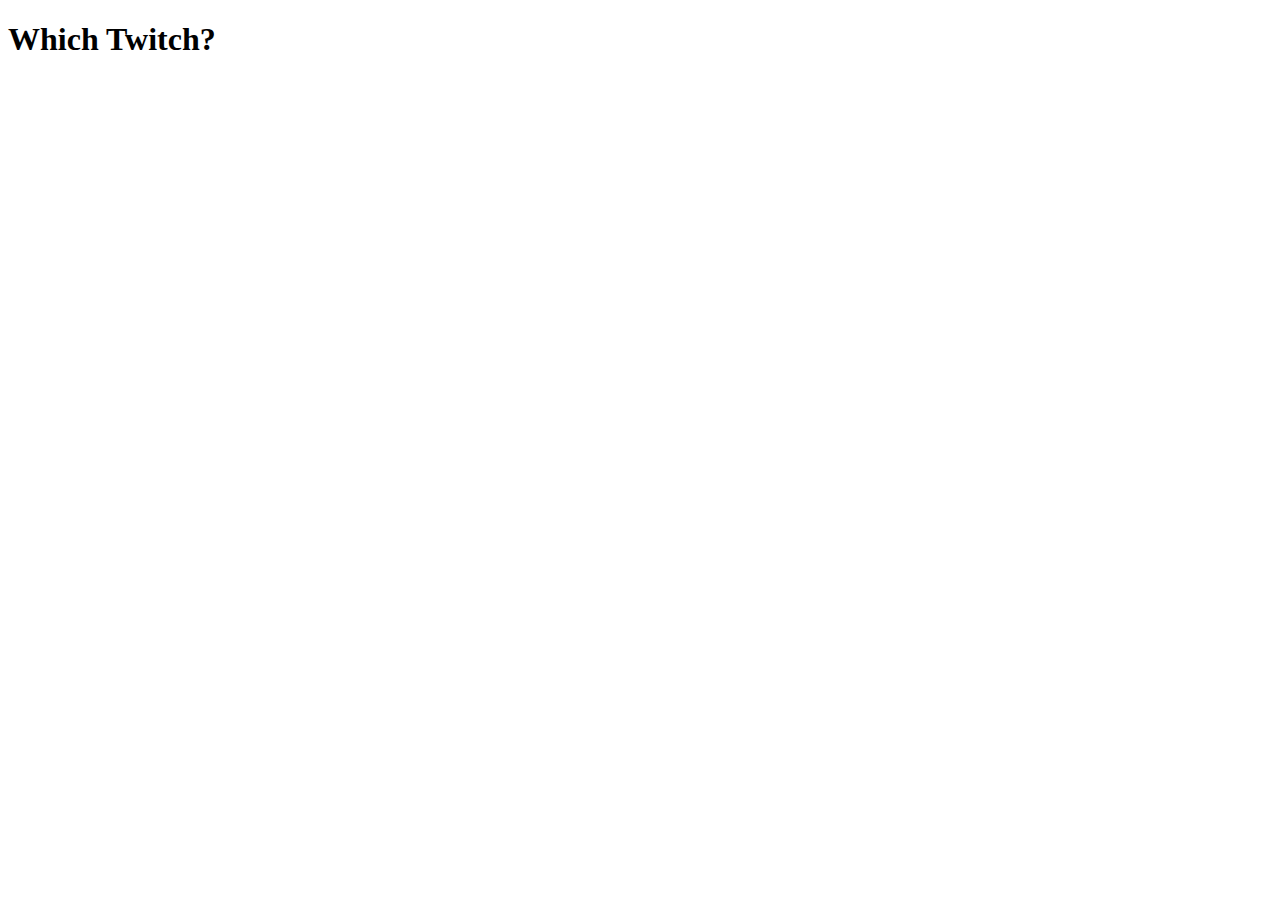
==== client/index.html @ 826033c6 "initiated basic files" ====
<!DOCTYPE html>
<html lang="en">
    <head>
        <meta charset="UTF-8"/>
        <title>Which Twitch?</title>
        <link rel="stylesheet" href="style.css"/>
    </head>
    <body>
        <h1>Which Twitch?</h1>
        
    </body>
</html>
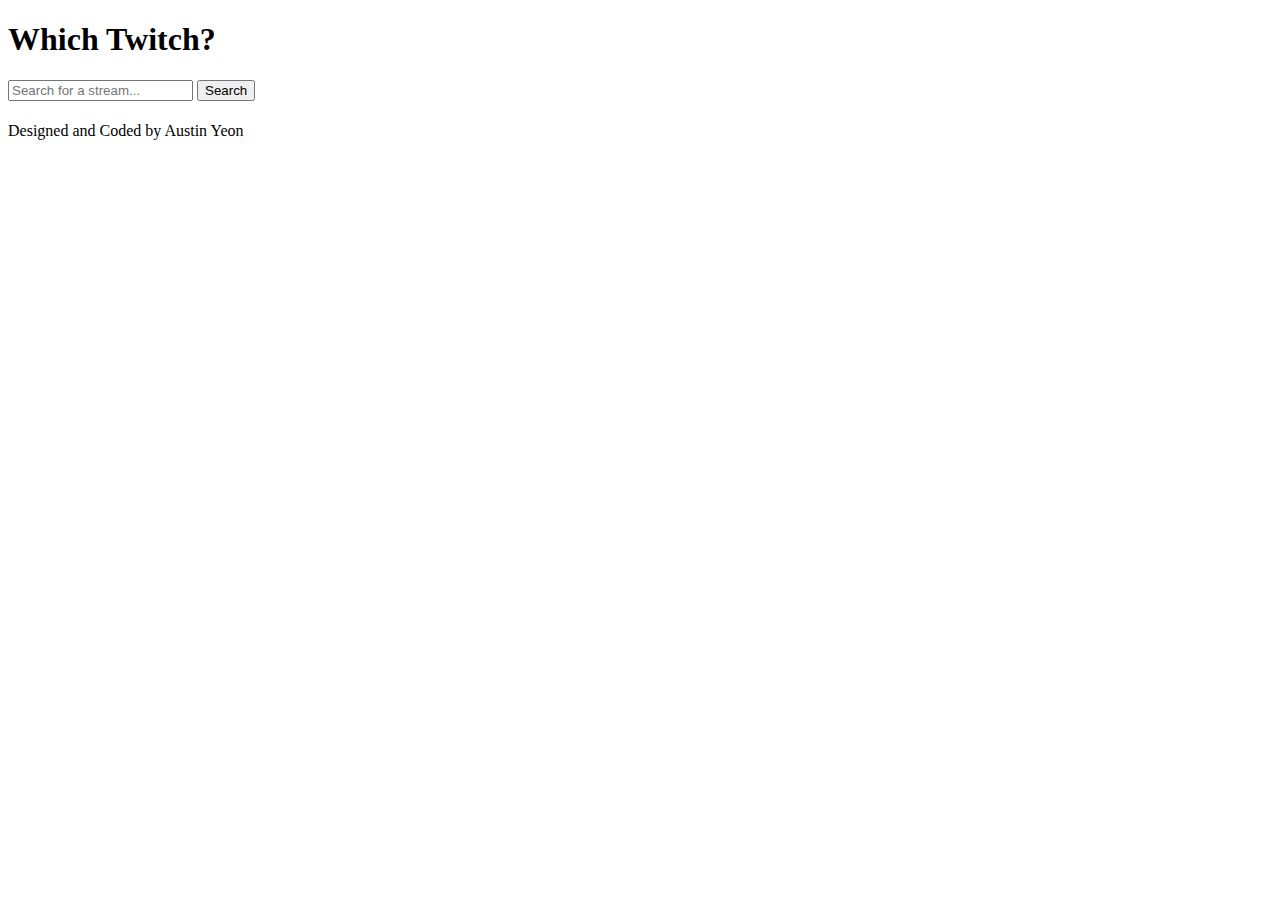
==== commit e0c76aa0: "added main page and able to get main stream data from twitch API - need to work on rendering JSON ob" ====
--- a/client/index.html
+++ b/client/index.html
@@ -6,7 +6,20 @@
         <link rel="stylesheet" href="style.css"/>
     </head>
     <body>
-        <h1>Which Twitch?</h1>
-        
+        <h1 class="header">Which Twitch?</h1>
+        <form class="searchForm">
+            <input class="searchInput" type="text" placeholder="Search for a stream..."/>
+            <input class="searchButton" type="submit" value="Search"/>
+        </form>
+        <div class="streams">
+            <h4 class="displayName"></h4>
+            <p class="gameName"></p>
+            <p class="viewerCount"></p>
+        </div>
+        <footer>
+            <p>Designed and Coded by Austin Yeon</p>
+        </footer>
+        <script src="app.js"></script>
     </body>
+    
 </html>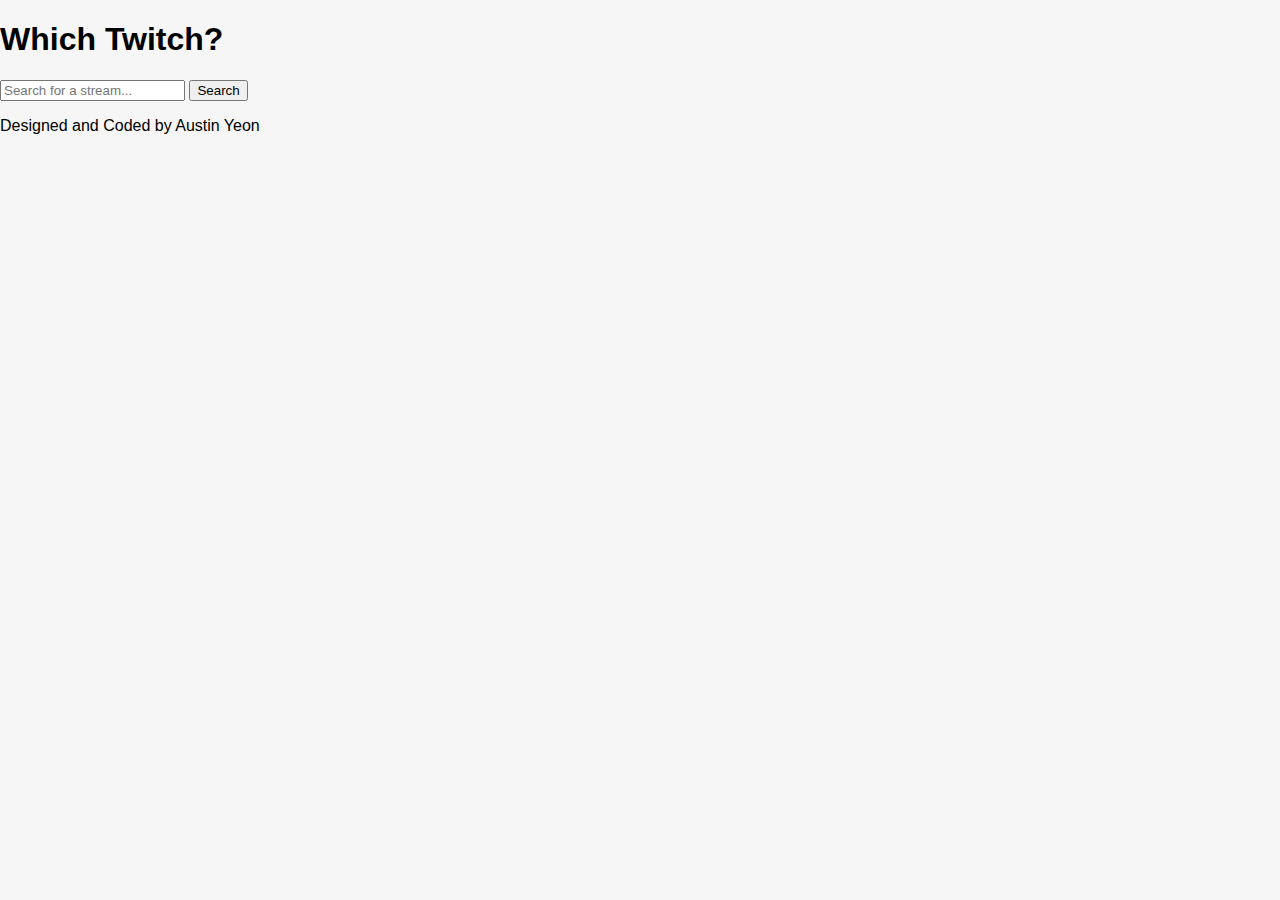
==== commit 2005b190: "added images and rendering of streams" ====
--- a/client/index.html
+++ b/client/index.html
@@ -11,11 +11,7 @@
             <input class="searchInput" type="text" placeholder="Search for a stream..."/>
             <input class="searchButton" type="submit" value="Search"/>
         </form>
-        <div class="streams">
-            <h4 class="displayName"></h4>
-            <p class="gameName"></p>
-            <p class="viewerCount"></p>
-        </div>
+        <div class="streams"></div>
         <footer>
             <p>Designed and Coded by Austin Yeon</p>
         </footer>
--- a/client/style.css
+++ b/client/style.css
@@ -0,0 +1,52 @@
+html {
+  min-height: 100%;
+  width: 100%;
+}
+
+body {
+  font-family: "Nunito", "arial", sans-serif;
+  background-image: url(../src/assets/PS.jpg);
+  background-size: cover;
+  background-repeat: no-repeat;
+  background-color: #f6f6f6;
+  margin: 0;
+  padding: 0;
+  min-height: 100%;
+  font-size: 16px;
+}
+
+ul {
+  list-style-type: none;
+}
+
+.streams {
+  display: flex;
+}
+
+.streamContainer {
+  display: flex;
+  margin: 15px 0px 0px 0px;
+  border: 6px outset #0072ce;
+  overflow: hidden;
+  text-overflow: ellipsis;
+  box-shadow: 15px 10px 10px rgba(0, 0, 0, 0.4);
+  background-image: url(../src/assets/Galaxy.jpg);
+  background-size: auto;
+  background-repeat: no-repeat;
+}
+
+.streamContainer:hover {
+    text-decoration: #FDFEFE;
+    border: 6px outset #FDFEFE;
+    box-shadow: 15px 10px 10px rgba(0,0,0,0.4);
+  }
+
+.imageContainer {
+  flex-flow: column wrap;
+  margin: 7px 0px 0px -20px;
+}
+
+.streamDetails {
+    flex-flow: column wrap;
+    margin: 0px 5px 0px -20px;
+  }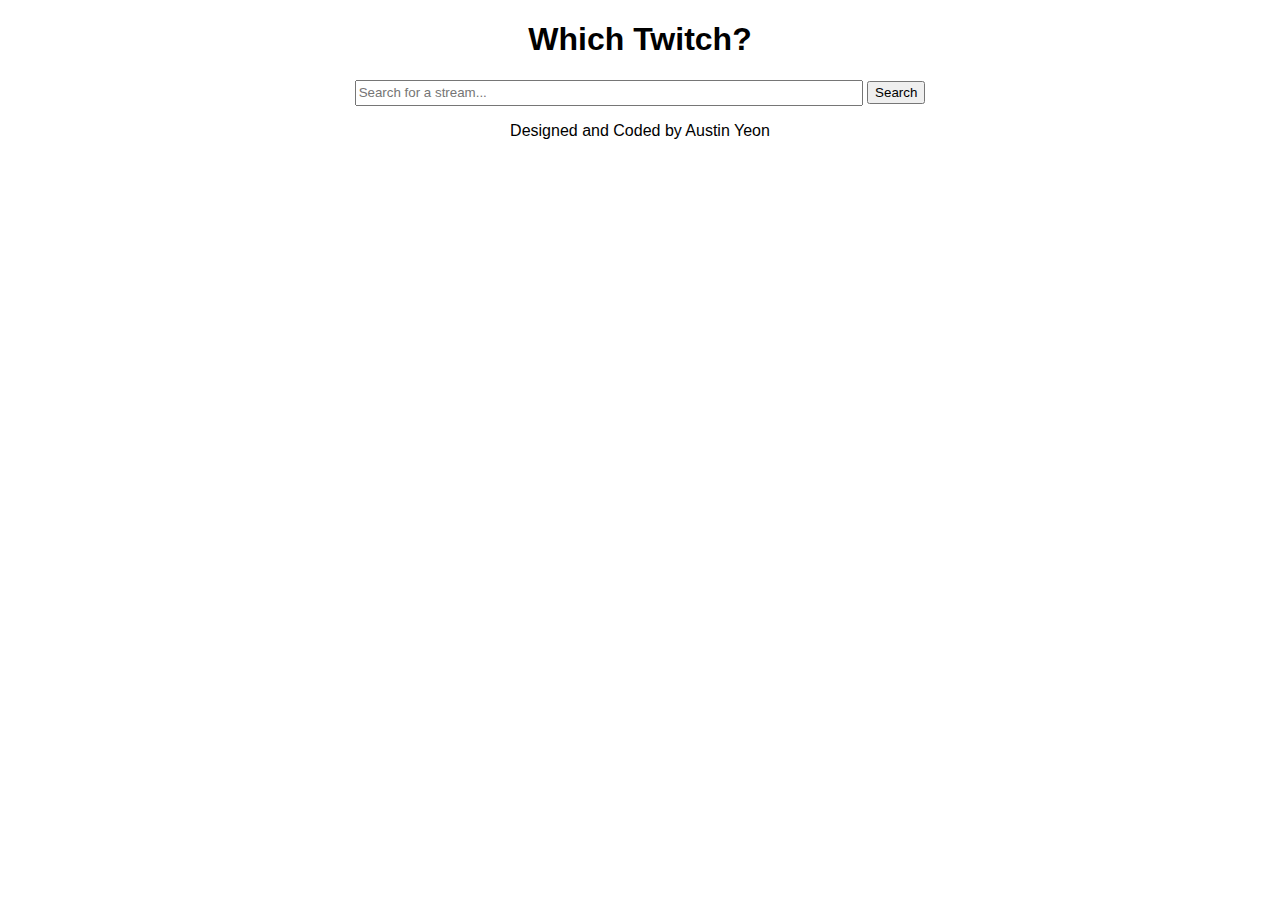
==== commit d2ad0706: "added hyperlink functionality" ====
--- a/client/index.html
+++ b/client/index.html
@@ -12,8 +12,8 @@
             <input class="searchButton" type="submit" value="Search"/>
         </form>
         <div class="streams"></div>
-        <footer>
-            <p>Designed and Coded by Austin Yeon</p>
+        <footer >
+            <p class="footer">Designed and Coded by Austin Yeon</p>
         </footer>
         <script src="app.js"></script>
     </body>
--- a/client/style.css
+++ b/client/style.css
@@ -5,10 +5,6 @@
 
 body {
   font-family: "Nunito", "arial", sans-serif;
-  background-image: url(../src/assets/PS.jpg);
-  background-size: cover;
-  background-repeat: no-repeat;
-  background-color: #f6f6f6;
   margin: 0;
   padding: 0;
   min-height: 100%;
@@ -19,34 +15,72 @@
   list-style-type: none;
 }
 
-.streams {
-  display: flex;
+.header {
+   text-align: center;
+}
+
+.searchForm {
+    text-align: center;
+}
+
+.searchInput {
+    width: 500px;
+    height: 20px;
+}
+
+.searchButton {
+    height: 23px;
+}
+
+
+.link {
+    text-decoration: none;
+    color: black;
 }
 
 .streamContainer {
   display: flex;
-  margin: 15px 0px 0px 0px;
-  border: 6px outset #0072ce;
+  margin: auto;
+  margin-bottom: 10px;
+  margin-top: 10px;
+  width: 70%;
+  border: 2px solid black;
   overflow: hidden;
   text-overflow: ellipsis;
-  box-shadow: 15px 10px 10px rgba(0, 0, 0, 0.4);
-  background-image: url(../src/assets/Galaxy.jpg);
-  background-size: auto;
-  background-repeat: no-repeat;
 }
-
-.streamContainer:hover {
-    text-decoration: #FDFEFE;
-    border: 6px outset #FDFEFE;
-    box-shadow: 15px 10px 10px rgba(0,0,0,0.4);
-  }
 
 .imageContainer {
   flex-flow: column wrap;
-  margin: 7px 0px 0px -20px;
 }
 
 .streamDetails {
-    flex-flow: column wrap;
-    margin: 0px 5px 0px -20px;
-  }+  flex-flow: column wrap;
+}
+
+.streamTitle {
+    font-weight: bolder;
+    font-size: 20px;
+    margin: 5px 5px 10px 5px;
+}
+
+.streamDetails {
+    margin: 5px 15px 10px 15px;
+}
+
+.streamUser {
+    color: gray;
+    margin-top: 5px;
+    margin-bottom: 5px;
+}
+
+.streamDescription {
+    margin-top: 10px;
+    border: solid red;
+    width: 25px;
+    background-color: red;
+    color: white;
+}
+
+.footer {
+    text-align: center;
+}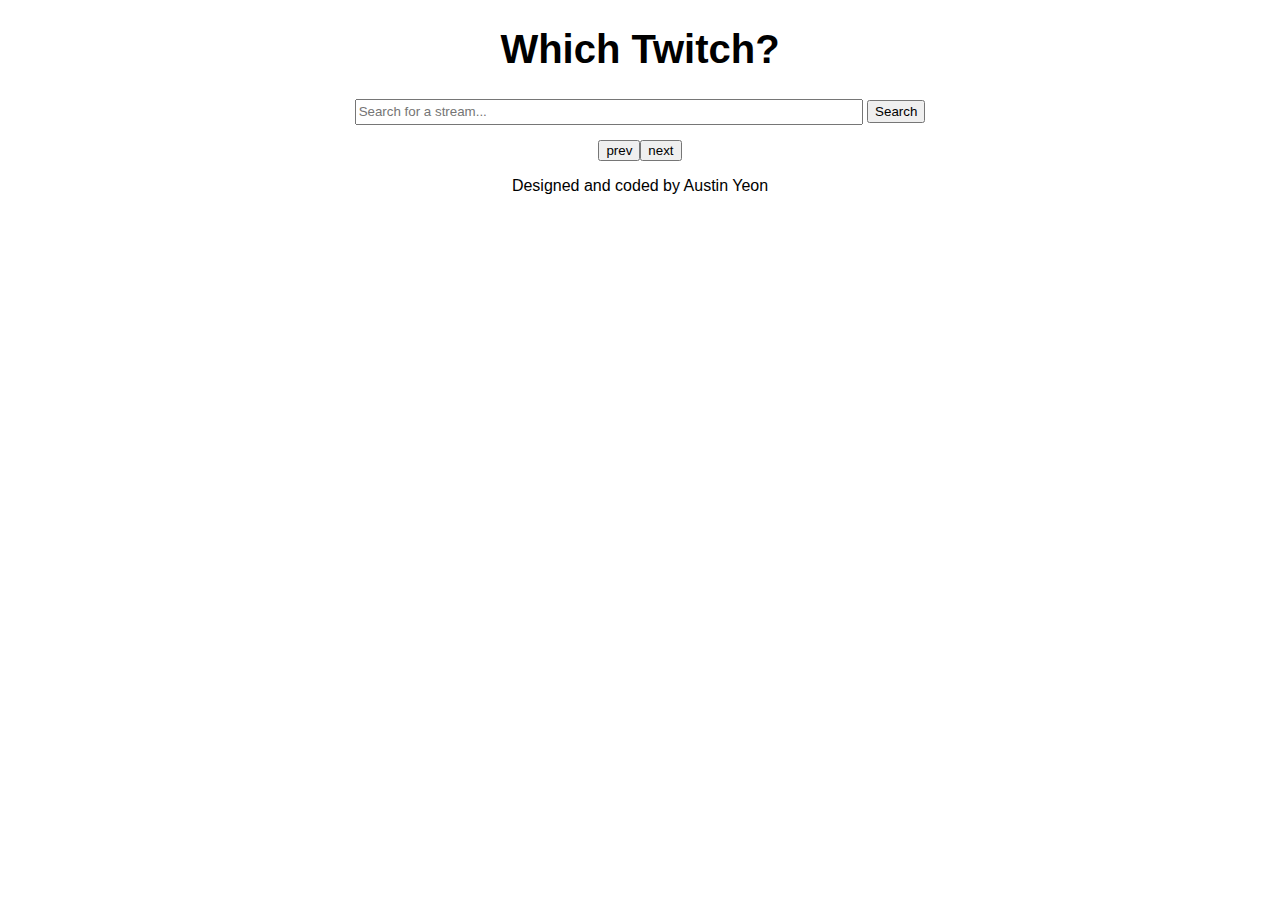
==== commit dd02784f: "completed all basic functionality, including pagination, linking, and search" ====
--- a/client/index.html
+++ b/client/index.html
@@ -1,21 +1,27 @@
 <!DOCTYPE html>
 <html lang="en">
-    <head>
-        <meta charset="UTF-8"/>
-        <title>Which Twitch?</title>
-        <link rel="stylesheet" href="style.css"/>
-    </head>
-    <body>
-        <h1 class="header">Which Twitch?</h1>
-        <form class="searchForm">
-            <input class="searchInput" type="text" placeholder="Search for a stream..."/>
-            <input class="searchButton" type="submit" value="Search"/>
-        </form>
-        <div class="streams"></div>
-        <footer >
-            <p class="footer">Designed and Coded by Austin Yeon</p>
-        </footer>
-        <script src="app.js"></script>
-    </body>
-    
+
+<head>
+    <meta charset="UTF-8" />
+    <title>Which Twitch?</title>
+    <link rel="stylesheet" href="style.css" />
+</head>
+
+<body>
+    <h1 class="header">Which Twitch?</h1>
+    <form class="searchForm">
+        <input class="searchInput" type="text" placeholder="Search for a stream..." />
+        <input class="searchButton" type="submit" value="Search" />
+    </form>
+    <div class="pagination">
+        <button class="prevButton">prev</button>
+        <button class="nextButton">next</button>
+    </div>
+    <div class="streams"></div>
+    <footer>
+        <p class="footer">Designed and coded by Austin Yeon</p>
+    </footer>
+    <script src="app.js"></script>
+</body>
+
 </html>--- a/client/style.css
+++ b/client/style.css
@@ -16,26 +16,37 @@
 }
 
 .header {
-   text-align: center;
+  font-size: 40px;
+  text-align: center;
 }
 
 .searchForm {
-    text-align: center;
+  text-align: center;
 }
 
 .searchInput {
-    width: 500px;
-    height: 20px;
+  width: 500px;
+  height: 20px;
 }
 
 .searchButton {
-    height: 23px;
+  height: 23px;
 }
 
+.pagination {
+  display: flex;
+  justify-content: center;
+  align-items: center;
+  margin-top: 15px;
+}
+
+.prevButton .nextButton {
+  margin-right: 10px;
+}
 
 .link {
-    text-decoration: none;
-    color: black;
+  text-decoration: none;
+  color: black;
 }
 
 .streamContainer {
@@ -49,6 +60,12 @@
   text-overflow: ellipsis;
 }
 
+.streamContainer:hover {
+  text-decoration: gray;
+  border: 6px outset gray;
+  box-shadow: 15px 10px 10px gray;
+}
+
 .imageContainer {
   flex-flow: column wrap;
 }
@@ -58,29 +75,29 @@
 }
 
 .streamTitle {
-    font-weight: bolder;
-    font-size: 20px;
-    margin: 5px 5px 10px 5px;
+  font-weight: bolder;
+  font-size: 20px;
+  margin: 5px 5px 10px 5px;
 }
 
 .streamDetails {
-    margin: 5px 15px 10px 15px;
+  margin: 5px 15px 10px 15px;
 }
 
 .streamUser {
-    color: gray;
-    margin-top: 5px;
-    margin-bottom: 5px;
+  color: gray;
+  margin-top: 5px;
+  margin-bottom: 5px;
 }
 
 .streamDescription {
-    margin-top: 10px;
-    border: solid red;
-    width: 25px;
-    background-color: red;
-    color: white;
+  margin-top: 10px;
+  border: solid red;
+  width: 25px;
+  background-color: red;
+  color: white;
 }
 
 .footer {
-    text-align: center;
-}+  text-align: center;
+}
